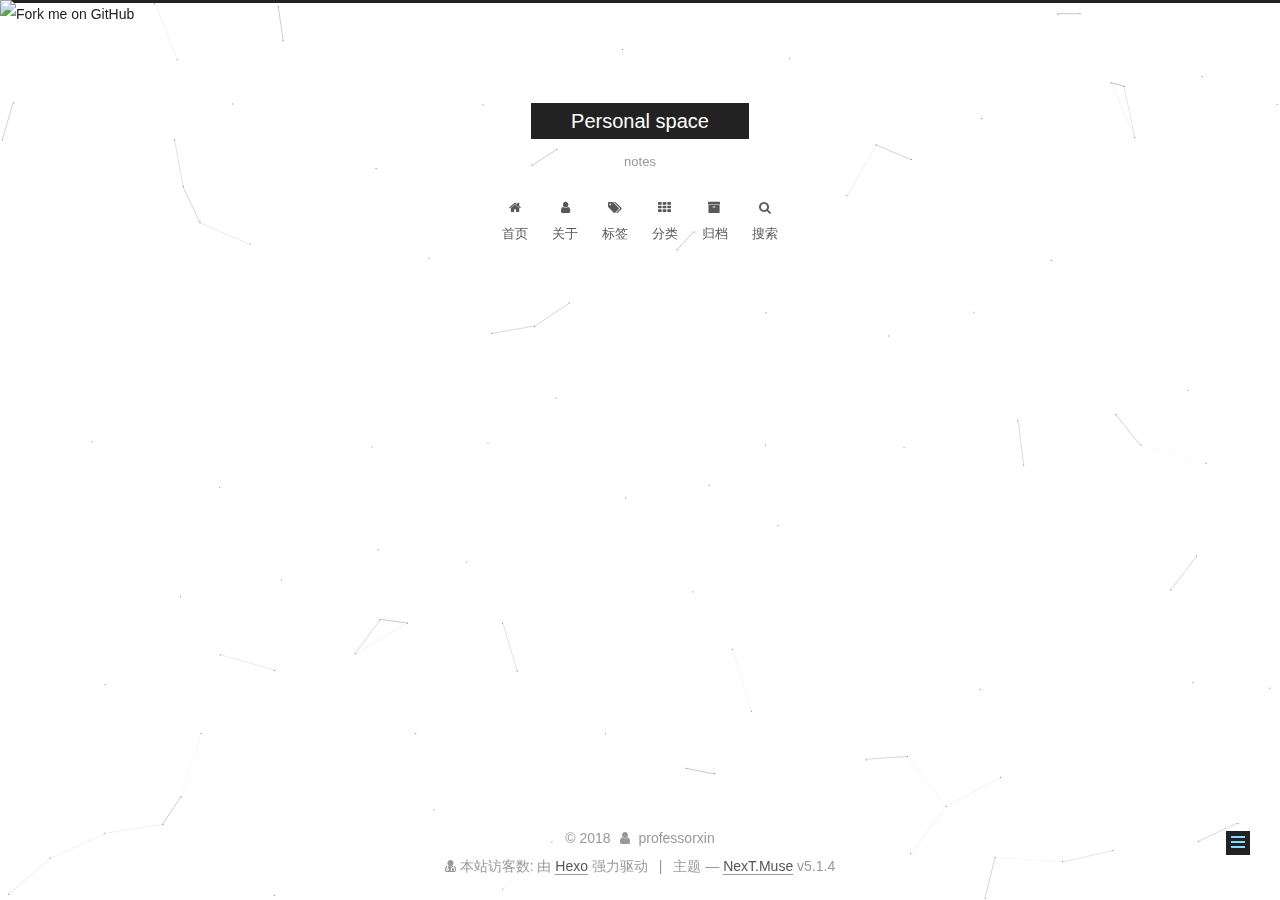
==== about/index.html @ b720e1b9 "Site updated: 2018-08-30 23:31:01" ====
<!DOCTYPE html>



  


<html class="theme-next muse use-motion" lang="zh-Hans">
<head>
  <meta charset="UTF-8"/>
<meta http-equiv="X-UA-Compatible" content="IE=edge" />
<meta name="viewport" content="width=device-width, initial-scale=1, maximum-scale=1"/>
<meta name="theme-color" content="#222">









<meta http-equiv="Cache-Control" content="no-transform" />
<meta http-equiv="Cache-Control" content="no-siteapp" />
















  
  
  <link href="/lib/fancybox/source/jquery.fancybox.css?v=2.1.5" rel="stylesheet" type="text/css" />







<link href="/lib/font-awesome/css/font-awesome.min.css?v=4.6.2" rel="stylesheet" type="text/css" />

<link href="/css/main.css?v=5.1.4" rel="stylesheet" type="text/css" />


  <link rel="apple-touch-icon" sizes="180x180" href="/images/apple-touch-icon-next.png?v=5.1.4">


  <link rel="icon" type="image/png" sizes="32x32" href="/images/favicon-32x32-next.png?v=5.1.4">


  <link rel="icon" type="image/png" sizes="16x16" href="/images/favicon-16x16-next.png?v=5.1.4">


  <link rel="mask-icon" href="/images/logo.svg?v=5.1.4" color="#222">





  <meta name="keywords" content="Hexo, NexT" />










<meta name="description" content="你必须非常努力，才能看起来毫不费劲。">
<meta property="og:type" content="website">
<meta property="og:title" content="about">
<meta property="og:url" content="https://professorxin.github.io/about/index.html">
<meta property="og:site_name" content="Personal space">
<meta property="og:description" content="你必须非常努力，才能看起来毫不费劲。">
<meta property="og:locale" content="zh-Hans">
<meta property="og:updated_time" content="2018-05-23T04:24:40.000Z">
<meta name="twitter:card" content="summary">
<meta name="twitter:title" content="about">
<meta name="twitter:description" content="你必须非常努力，才能看起来毫不费劲。">



<script type="text/javascript" id="hexo.configurations">
  var NexT = window.NexT || {};
  var CONFIG = {
    root: '/',
    scheme: 'Muse',
    version: '5.1.4',
    sidebar: {"position":"left","display":"post","offset":12,"b2t":false,"scrollpercent":false,"onmobile":false},
    fancybox: true,
    tabs: true,
    motion: {"enable":true,"async":false,"transition":{"post_block":"fadeIn","post_header":"slideDownIn","post_body":"slideDownIn","coll_header":"slideLeftIn","sidebar":"slideUpIn"}},
    duoshuo: {
      userId: '0',
      author: '博主'
    },
    algolia: {
      applicationID: 'CIB3JJSCF3',
      apiKey: '867c7cdc4d9c33eba81e7137816413d0',
      indexName: 'professor',
      hits: {"per_page":10},
      labels: {"input_placeholder":"Search for Posts","hits_empty":"We didn't find any results for the search: ${query}","hits_stats":"${hits} results found in ${time} ms"}
    }
  };
</script>



  <link rel="canonical" href="https://professorxin.github.io/about/"/>





  <title>about | Personal space</title>
  








</head>

<body itemscope itemtype="http://schema.org/WebPage" lang="zh-Hans">

  
  
    
  

  <div class="container sidebar-position-left page-post-detail">
    <div class="headband"></div>

	<a href="https://github.com/professorxin"><img style="position: absolute; top: 0; left: 0; border: 0;" src="https://s3.amazonaws.com/github/ribbons/forkme_left_orange_ff7600.png" alt="Fork me on GitHub"></a>

    <header id="header" class="header" itemscope itemtype="http://schema.org/WPHeader">
      <div class="header-inner"><div class="site-brand-wrapper">
  <div class="site-meta ">
    

    <div class="custom-logo-site-title">
      <a href="/"  class="brand" rel="start">
        <span class="logo-line-before"><i></i></span>
        <span class="site-title">Personal space</span>
        <span class="logo-line-after"><i></i></span>
      </a>
    </div>
      
        <p class="site-subtitle">notes</p>
      
  </div>

  <div class="site-nav-toggle">
    <button>
      <span class="btn-bar"></span>
      <span class="btn-bar"></span>
      <span class="btn-bar"></span>
    </button>
  </div>
</div>

<nav class="site-nav">
  

  
    <ul id="menu" class="menu">
      
        
        <li class="menu-item menu-item-home">
          <a href="/" rel="section">
            
              <i class="menu-item-icon fa fa-fw fa-home"></i> <br />
            
            首页
          </a>
        </li>
      
        
        <li class="menu-item menu-item-about">
          <a href="/about/" rel="section">
            
              <i class="menu-item-icon fa fa-fw fa-user"></i> <br />
            
            关于
          </a>
        </li>
      
        
        <li class="menu-item menu-item-tags">
          <a href="/tags/" rel="section">
            
              <i class="menu-item-icon fa fa-fw fa-tags"></i> <br />
            
            标签
          </a>
        </li>
      
        
        <li class="menu-item menu-item-categories">
          <a href="/categories/" rel="section">
            
              <i class="menu-item-icon fa fa-fw fa-th"></i> <br />
            
            分类
          </a>
        </li>
      
        
        <li class="menu-item menu-item-archives">
          <a href="/archives/" rel="section">
            
              <i class="menu-item-icon fa fa-fw fa-archive"></i> <br />
            
            归档
          </a>
        </li>
      

      
        <li class="menu-item menu-item-search">
          
            <a href="javascript:;" class="popup-trigger">
          
            
              <i class="menu-item-icon fa fa-search fa-fw"></i> <br />
            
            搜索
          </a>
        </li>
      
    </ul>
  

  
    <div class="site-search">
      
  
  <div class="algolia-popup popup search-popup">
    <div class="algolia-search">
      <div class="algolia-search-input-icon">
        <i class="fa fa-search"></i>
      </div>
      <div class="algolia-search-input" id="algolia-search-input"></div>
    </div>

    <div class="algolia-results">
      <div id="algolia-stats"></div>
      <div id="algolia-hits"></div>
      <div id="algolia-pagination" class="algolia-pagination"></div>
    </div>

    <span class="popup-btn-close">
      <i class="fa fa-times-circle"></i>
    </span>
  </div>




    </div>
  
</nav>



 </div>
    </header>

    <main id="main" class="main">
      <div class="main-inner">
        <div class="content-wrap">
          <div id="content" class="content">
            

  <div id="posts" class="posts-expand">
    
    
    
    <div class="post-block page">
      <header class="post-header">

	<h1 class="post-title" itemprop="name headline">about</h1>



</header>

      
      
      
      <div class="post-body">
        
        
          
        
      </div>
      
      
      
    </div>
    
    
    
  </div>


          </div>
          


          

  
    <div class="comments" id="comments">
      <div id="lv-container" data-id="city" data-uid="MTAyMC8zNjc4Mi8xMzMxNw=="></div>
    </div>

  



        </div>
        
          
  
  <div class="sidebar-toggle">
    <div class="sidebar-toggle-line-wrap">
      <span class="sidebar-toggle-line sidebar-toggle-line-first"></span>
      <span class="sidebar-toggle-line sidebar-toggle-line-middle"></span>
      <span class="sidebar-toggle-line sidebar-toggle-line-last"></span>
    </div>
  </div>

  <aside id="sidebar" class="sidebar">
    
    <div class="sidebar-inner">

      

      

      <section class="site-overview-wrap sidebar-panel sidebar-panel-active">
        <div class="site-overview">
          <div class="site-author motion-element" itemprop="author" itemscope itemtype="http://schema.org/Person">
            
              <img class="site-author-image" itemprop="image"
                src="http://p9wda84on.bkt.clouddn.com/img-2d60c8bf746390d0c3ceed707b3c7d33.jpg"
                alt="professorxin" />
            
              <p class="site-author-name" itemprop="name">professorxin</p>
              <p class="site-description motion-element" itemprop="description">你必须非常努力，才能看起来毫不费劲。</p>
          </div>

          <nav class="site-state motion-element">

            
              <div class="site-state-item site-state-posts">
              
                <a href="/archives/">
              
                  <span class="site-state-item-count">1</span>
                  <span class="site-state-item-name">日志</span>
                </a>
              </div>
            

            
              
              
              <div class="site-state-item site-state-categories">
                <a href="/categories/index.html">
                  <span class="site-state-item-count">1</span>
                  <span class="site-state-item-name">分类</span>
                </a>
              </div>
            

            

          </nav>

          

          
            <div class="links-of-author motion-element">
                
                  <span class="links-of-author-item">
                    <a href="https://github.com/professorxin" target="_blank" title="GitHub">
                      
                        <i class="fa fa-fw fa-github"></i>GitHub</a>
                  </span>
                
                  <span class="links-of-author-item">
                    <a href="http://www.cnblogs.com/lzxin/" target="_blank" title="博客园">
                      
                        <i class="fa fa-fw fa-globe"></i>博客园</a>
                  </span>
                
            </div>
          

          
          

          
          

          

        </div>
      </section>

      

      

    </div>
  </aside>


        
      </div>
    </main>

    <footer id="footer" class="footer">
      <div class="footer-inner">
        <script async src="https://dn-lbstatics.qbox.me/busuanzi/2.3/busuanzi.pure.mini.js"></script>
<div class="copyright">&copy; <span itemprop="copyrightYear">2018</span>
  <span class="with-love">
    <i class="fa fa-user"></i>
  </span>
  <span class="author" itemprop="copyrightHolder">professorxin</span>

  
</div>



  <div class="powered-by">
<i class="fa fa-user-md"></i><span id="busuanzi_container_site_uv">
  本站访客数:<span id="busuanzi_value_site_uv"></span>
</span>
</div>

  <div class="powered-by">由 <a class="theme-link" target="_blank" href="https://hexo.io">Hexo</a> 强力驱动</div>



  <span class="post-meta-divider">|</span>



  <div class="theme-info">主题 &mdash; <a class="theme-link" target="_blank" href="https://github.com/iissnan/hexo-theme-next">NexT.Muse</a> v5.1.4</div>




        







        
      </div>
    </footer>

    
      <div class="back-to-top">
        <i class="fa fa-arrow-up"></i>
        
      </div>
    

    

  </div>

  

<script type="text/javascript">
  if (Object.prototype.toString.call(window.Promise) !== '[object Function]') {
    window.Promise = null;
  }
</script>









  


  











  
  
    <script type="text/javascript" src="/lib/jquery/index.js?v=2.1.3"></script>
  

  
  
    <script type="text/javascript" src="/lib/fastclick/lib/fastclick.min.js?v=1.0.6"></script>
  

  
  
    <script type="text/javascript" src="/lib/jquery_lazyload/jquery.lazyload.js?v=1.9.7"></script>
  

  
  
    <script type="text/javascript" src="/lib/velocity/velocity.min.js?v=1.2.1"></script>
  

  
  
    <script type="text/javascript" src="/lib/velocity/velocity.ui.min.js?v=1.2.1"></script>
  

  
  
    <script type="text/javascript" src="/lib/fancybox/source/jquery.fancybox.pack.js?v=2.1.5"></script>
  

  
  
    <script type="text/javascript" src="/lib/canvas-nest/canvas-nest.min.js"></script>
  


  


  <script type="text/javascript" src="/js/src/utils.js?v=5.1.4"></script>

  <script type="text/javascript" src="/js/src/motion.js?v=5.1.4"></script>



  
  

  
  <script type="text/javascript" src="/js/src/scrollspy.js?v=5.1.4"></script>
<script type="text/javascript" src="/js/src/post-details.js?v=5.1.4"></script>



  


  <script type="text/javascript" src="/js/src/bootstrap.js?v=5.1.4"></script>



  


  




	





  





  
    <script type="text/javascript">
      (function(d, s) {
        var j, e = d.getElementsByTagName(s)[0];
        if (typeof LivereTower === 'function') { return; }
        j = d.createElement(s);
        j.src = 'https://cdn-city.livere.com/js/embed.dist.js';
        j.async = true;
        e.parentNode.insertBefore(j, e);
      })(document, 'script');
    </script>
  












  




  
  
  
  <link rel="stylesheet" href="/lib/algolia-instant-search/instantsearch.min.css">

  
  
  <script src="/lib/algolia-instant-search/instantsearch.min.js"></script>
  

  <script src="/js/src/algolia-search.js?v=5.1.4"></script>



  

  

  

  
  

  

  

  

</body>
</html>
---- css/main.css ----
/* normalize.css v3.0.2 | MIT License | git.io/normalize */
html {
  font-family: sans-serif; /* 1 */
  -ms-text-size-adjust: 100%; /* 2 */
  -webkit-text-size-adjust: 100%; /* 2 */
}
body {
  margin: 0;
}
article,
aside,
details,
figcaption,
figure,
footer,
header,
hgroup,
main,
menu,
nav,
section,
summary {
  display: block;
}
audio,
canvas,
progress,
video {
  display: inline-block; /* 1 */
  vertical-align: baseline; /* 2 */
}
audio:not([controls]) {
  display: none;
  height: 0;
}
[hidden],
template {
  display: none;
}
a {
  background-color: transparent;
}
a:active,
a:hover {
  outline: 0;
}
abbr[title] {
  border-bottom: 1px dotted;
}
b,
strong {
  font-weight: bold;
}
dfn {
  font-style: italic;
}
h1 {
  font-size: 2em;
  margin: 0.67em 0;
}
mark {
  background: #ff0;
  color: #000;
}
small {
  font-size: 80%;
}
sub,
sup {
  font-size: 75%;
  line-height: 0;
  position: relative;
  vertical-align: baseline;
}
sup {
  top: -0.5em;
}
sub {
  bottom: -0.25em;
}
img {
  border: 0;
}
svg:not(:root) {
  overflow: hidden;
}
figure {
  margin: 1em 40px;
}
hr {
  -moz-box-sizing: content-box;
  box-sizing: content-box;
  height: 0;
}
pre {
  overflow: auto;
}
code,
kbd,
pre,
samp {
  font-family: monospace, monospace;
  font-size: 1em;
}
button,
input,
optgroup,
select,
textarea {
  color: inherit; /* 1 */
  font: inherit; /* 2 */
  margin: 0; /* 3 */
}
button {
  overflow: visible;
}
button,
select {
  text-transform: none;
}
button,
html input[type="button"],
input[type="reset"],
input[type="submit"] {
  -webkit-appearance: button; /* 2 */
  cursor: pointer; /* 3 */
}
button[disabled],
html input[disabled] {
  cursor: default;
}
button::-moz-focus-inner,
input::-moz-focus-inner {
  border: 0;
  padding: 0;
}
input {
  line-height: normal;
}
input[type="checkbox"],
input[type="radio"] {
  box-sizing: border-box; /* 1 */
  padding: 0; /* 2 */
}
input[type="number"]::-webkit-inner-spin-button,
input[type="number"]::-webkit-outer-spin-button {
  height: auto;
}
input[type="search"] {
  -webkit-appearance: textfield; /* 1 */
  -moz-box-sizing: content-box;
  -webkit-box-sizing: content-box; /* 2 */
  box-sizing: content-box;
}
input[type="search"]::-webkit-search-cancel-button,
input[type="search"]::-webkit-search-decoration {
  -webkit-appearance: none;
}
fieldset {
  border: 1px solid #c0c0c0;
  margin: 0 2px;
  padding: 0.35em 0.625em 0.75em;
}
legend {
  border: 0; /* 1 */
  padding: 0; /* 2 */
}
textarea {
  overflow: auto;
}
optgroup {
  font-weight: bold;
}
table {
  border-collapse: collapse;
  border-spacing: 0;
}
td,
th {
  padding: 0;
}
::selection {
  background: #262a30;
  color: #fff;
}
body {
  position: relative;
  font-family: 'Lato', "PingFang SC", "Microsoft YaHei", sans-serif;
  font-size: 14px;
  line-height: 2;
  color: #555;
  background: #fff;
}
@media (max-width: 767px) {
  body {
    padding-right: 0 !important;
  }
}
@media (min-width: 768px) and (max-width: 991px) {
  body {
    padding-right: 0 !important;
  }
}
@media (min-width: 1600px) {
  body {
    font-size: 16px;
  }
}
h1,
h2,
h3,
h4,
h5,
h6 {
  margin: 0;
  padding: 0;
  font-weight: bold;
  line-height: 1.5;
  font-family: 'Lato', "PingFang SC", "Microsoft YaHei", sans-serif;
}
h2,
h3,
h4,
h5,
h6 {
  margin: 20px 0 15px;
}
h1 {
  font-size: 22px;
}
@media (max-width: 767px) {
  h1 {
    font-size: 18px;
  }
}
h2 {
  font-size: 20px;
}
@media (max-width: 767px) {
  h2 {
    font-size: 16px;
  }
}
h3 {
  font-size: 18px;
}
@media (max-width: 767px) {
  h3 {
    font-size: 14px;
  }
}
h4 {
  font-size: 16px;
}
@media (max-width: 767px) {
  h4 {
    font-size: 12px;
  }
}
h5 {
  font-size: 14px;
}
@media (max-width: 767px) {
  h5 {
    font-size: 10px;
  }
}
h6 {
  font-size: 12px;
}
@media (max-width: 767px) {
  h6 {
    font-size: 8px;
  }
}
p {
  margin: 0 0 20px 0;
}
a {
  color: #555;
  text-decoration: none;
  outline: none;
  border-bottom: 1px solid #999;
  word-wrap: break-word;
}
a:hover {
  color: #222;
  border-bottom-color: #222;
}
blockquote {
  margin: 0;
  padding: 0;
}
img {
  display: block;
  margin: auto;
  max-width: 100%;
  height: auto;
}
hr {
  margin: 40px 0;
  height: 3px;
  border: none;
  background-color: #ddd;
  background-image: repeating-linear-gradient(-45deg, #fff, #fff 4px, transparent 4px, transparent 8px);
}
blockquote {
  padding: 0 15px;
  color: #666;
  border-left: 4px solid #ddd;
}
blockquote cite::before {
  content: "-";
  padding: 0 5px;
}
dt {
  font-weight: 700;
}
dd {
  margin: 0;
  padding: 0;
}
kbd {
  border: 1px solid #ccc;
  border-radius: 0.2em;
  box-shadow: 0.1em 0.1em 0.2em rgba(0,0,0,0.1);
  background-color: #f9f9f9;
  font-family: inherit;
  background-image: -webkit-linear-gradient(top, #eee, #fff, #eee);
  padding: 0.1em 0.3em;
  white-space: nowrap;
}
.text-left {
  text-align: left;
}
.text-center {
  text-align: center;
}
.text-right {
  text-align: right;
}
.text-justify {
  text-align: justify;
}
.text-nowrap {
  white-space: nowrap;
}
.text-lowercase {
  text-transform: lowercase;
}
.text-uppercase {
  text-transform: uppercase;
}
.text-capitalize {
  text-transform: capitalize;
}
.center-block {
  display: block;
  margin-left: auto;
  margin-right: auto;
}
.clearfix:before,
.clearfix:after {
  content: " ";
  display: table;
}
.clearfix:after {
  clear: both;
}
.pullquote {
  width: 45%;
}
.pullquote.left {
  float: left;
  margin-left: 5px;
  margin-right: 10px;
}
.pullquote.right {
  float: right;
  margin-left: 10px;
  margin-right: 5px;
}
.affix.affix.affix {
  position: fixed;
}
.translation {
  margin-top: -20px;
  font-size: 14px;
  color: #999;
}
.scrollbar-measure {
  width: 100px;
  height: 100px;
  overflow: scroll;
  position: absolute;
  top: -9999px;
}
.use-motion .motion-element {
  opacity: 0;
}
table {
  margin: 20px 0;
  width: 100%;
  border-collapse: collapse;
  border-spacing: 0;
  border: 1px solid #ddd;
  font-size: 14px;
  table-layout: fixed;
  word-wrap: break-all;
}
table>tbody>tr:nth-of-type(odd) {
  background-color: #f9f9f9;
}
table>tbody>tr:hover {
  background-color: #f5f5f5;
}
caption,
th,
td {
  padding: 8px;
  text-align: left;
  vertical-align: middle;
  font-weight: normal;
}
th,
td {
  border-bottom: 3px solid #ddd;
  border-right: 1px solid #eee;
}
th {
  padding-bottom: 10px;
  font-weight: 700;
}
td {
  border-bottom-width: 1px;
}
html,
body {
  height: 100%;
}
.container {
  position: relative;
  min-height: 100%;
}
.header-inner {
  margin: 0 auto;
  padding: 100px 0 70px;
  width: 700px;
}
@media (min-width: 1600px) {
  .container .header-inner {
    width: 900px;
  }
}
.main {
  padding-bottom: 150px;
}
.main-inner {
  margin: 0 auto;
  width: 700px;
}
@media (min-width: 1600px) {
  .container .main-inner {
    width: 900px;
  }
}
.footer {
  position: absolute;
  left: 0;
  bottom: 0;
  width: 100%;
  min-height: 50px;
}
.footer-inner {
  box-sizing: border-box;
  margin: 20px auto;
  width: 700px;
}
@media (min-width: 1600px) {
  .container .footer-inner {
    width: 900px;
  }
}
pre,
.highlight {
  overflow: auto;
  margin: 20px 0;
  padding: 0;
  font-size: 13px;
  color: #eaeaea;
  background: #000;
  line-height: 1.6;
}
pre,
code {
  font-family: consolas, Menlo, "PingFang SC", "Microsoft YaHei", monospace;
}
code {
  padding: 2px 4px;
  word-wrap: break-word;
  color: #555;
  background: #eee;
  border-radius: 3px;
  font-size: 13px;
}
pre {
  padding: 10px;
}
pre code {
  padding: 0;
  color: #eaeaea;
  background: none;
  text-shadow: none;
}
.highlight {
  border-radius: 1px;
}
.highlight pre {
  border: none;
  margin: 0;
  padding: 10px 0;
}
.highlight table {
  margin: 0;
  width: auto;
  border: none;
}
.highlight td {
  border: none;
  padding: 0;
}
.highlight figcaption {
  font-size: 1em;
  color: #eaeaea;
  line-height: 1em;
  margin-bottom: 1em;
}
.highlight figcaption:before,
.highlight figcaption:after {
  content: " ";
  display: table;
}
.highlight figcaption:after {
  clear: both;
}
.highlight figcaption a {
  float: right;
  color: #eaeaea;
}
.highlight figcaption a:hover {
  border-bottom-color: #eaeaea;
}
.highlight .gutter pre {
  padding-left: 10px;
  padding-right: 10px;
  color: #666;
  text-align: right;
  background-color: #292929;
}
.highlight .code pre {
  width: 100%;
  padding-left: 10px;
  padding-right: 10px;
  background-color: #000;
}
.highlight .line {
  height: 20px;
}
.gutter {
  -webkit-user-select: none;
  -moz-user-select: none;
  -ms-user-select: none;
  user-select: none;
}
.gist table {
  width: auto;
}
.gist table td {
  border: none;
}
pre .deletion {
  background: #008000;
}
pre .addition {
  background: #800000;
}
pre .meta {
  color: #c397d8;
}
pre .comment {
  color: #969896;
}
pre .variable,
pre .attribute,
pre .tag,
pre .regexp,
pre .ruby .constant,
pre .xml .tag .title,
pre .xml .pi,
pre .xml .doctype,
pre .html .doctype,
pre .css .id,
pre .css .class,
pre .css .pseudo {
  color: #d54e53;
}
pre .number,
pre .preprocessor,
pre .built_in,
pre .literal,
pre .params,
pre .constant,
pre .command {
  color: #e78c45;
}
pre .ruby .class .title,
pre .css .rules .attribute,
pre .string,
pre .value,
pre .inheritance,
pre .header,
pre .ruby .symbol,
pre .xml .cdata,
pre .special,
pre .number,
pre .formula {
  color: #b9ca4a;
}
pre .title,
pre .css .hexcolor {
  color: #70c0b1;
}
pre .function,
pre .python .decorator,
pre .python .title,
pre .ruby .function .title,
pre .ruby .title .keyword,
pre .perl .sub,
pre .javascript .title,
pre .coffeescript .title {
  color: #7aa6da;
}
pre .keyword,
pre .javascript .function {
  color: #c397d8;
}
.full-image.full-image.full-image.full-image {
  border: none;
  max-width: 100%;
  width: auto;
  margin: 20px auto 25px;
}
@media (min-width: 992px) {
  .full-image.full-image.full-image.full-image {
    max-width: none;
    width: 110%;
    margin: 25px -5%;
  }
}
.blockquote-center,
.page-home .post-type-quote blockquote,
.page-post-detail .post-type-quote blockquote {
  position: relative;
  margin: 40px 0;
  padding: 0;
  border-left: none;
  text-align: center;
}
.blockquote-center::before,
.page-home .post-type-quote blockquote::before,
.page-post-detail .post-type-quote blockquote::before,
.blockquote-center::after,
.page-home .post-type-quote blockquote::after,
.page-post-detail .post-type-quote blockquote::after {
  position: absolute;
  content: ' ';
  display: block;
  width: 100%;
  height: 24px;
  opacity: 0.2;
  background-repeat: no-repeat;
  background-position: 0 -6px;
  background-size: 22px 22px;
}
.blockquote-center::before,
.page-home .post-type-quote blockquote::before,
.page-post-detail .post-type-quote blockquote::before {
  top: -20px;
  background-image: url("../images/quote-l.svg");
  border-top: 1px solid #ccc;
}
.blockquote-center::after,
.page-home .post-type-quote blockquote::after,
.page-post-detail .post-type-quote blockquote::after {
  bottom: -20px;
  background-image: url("../images/quote-r.svg");
  border-bottom: 1px solid #ccc;
  background-position: 100% 8px;
}
.blockquote-center p,
.page-home .post-type-quote blockquote p,
.page-post-detail .post-type-quote blockquote p,
.blockquote-center div,
.page-home .post-type-quote blockquote div,
.page-post-detail .post-type-quote blockquote div {
  text-align: center;
}
.post .post-body .group-picture img {
  box-sizing: border-box;
  padding: 0 3px;
  border: none;
}
.post .group-picture-row {
  overflow: hidden;
  margin-top: 6px;
}
.post .group-picture-row:first-child {
  margin-top: 0;
}
.post .group-picture-column {
  float: left;
}
.page-post-detail .post-body .group-picture-column {
  float: none;
  margin-top: 10px;
  width: auto !important;
}
.page-post-detail .post-body .group-picture-column img {
  margin: 0 auto;
}
.page-archive .group-picture-container {
  overflow: hidden;
}
.page-archive .group-picture-row {
  float: left;
}
.page-archive .group-picture-row:first-child {
  margin-top: 6px;
}
.page-archive .group-picture-column {
  max-width: 150px;
  max-height: 150px;
}
.post-body .note {
  position: relative;
  padding: 15px;
  margin-bottom: 20px;
  border: 1px solid #eee;
  border-left-width: 5px;
  border-radius: 3px;
}
.post-body .note h2,
.post-body .note h3,
.post-body .note h4,
.post-body .note h5,
.post-body .note h6 {
  margin-top: 0;
  margin-bottom: 0;
  border-bottom: initial;
  padding-top: 0 !important;
}
.post-body .note p:first-child,
.post-body .note ul:first-child,
.post-body .note ol:first-child,
.post-body .note table:first-child,
.post-body .note pre:first-child,
.post-body .note blockquote:first-child {
  margin-top: 0;
}
.post-body .note p:last-child,
.post-body .note ul:last-child,
.post-body .note ol:last-child,
.post-body .note table:last-child,
.post-body .note pre:last-child,
.post-body .note blockquote:last-child {
  margin-bottom: 0;
}
.post-body .note.default {
  border-left-color: #777;
}
.post-body .note.default h2,
.post-body .note.default h3,
.post-body .note.default h4,
.post-body .note.default h5,
.post-body .note.default h6 {
  color: #777;
}
.post-body .note.primary {
  border-left-color: #6f42c1;
}
.post-body .note.primary h2,
.post-body .note.primary h3,
.post-body .note.primary h4,
.post-body .note.primary h5,
.post-body .note.primary h6 {
  color: #6f42c1;
}
.post-body .note.info {
  border-left-color: #428bca;
}
.post-body .note.info h2,
.post-body .note.info h3,
.post-body .note.info h4,
.post-body .note.info h5,
.post-body .note.info h6 {
  color: #428bca;
}
.post-body .note.success {
  border-left-color: #5cb85c;
}
.post-body .note.success h2,
.post-body .note.success h3,
.post-body .note.success h4,
.post-body .note.success h5,
.post-body .note.success h6 {
  color: #5cb85c;
}
.post-body .note.warning {
  border-left-color: #f0ad4e;
}
.post-body .note.warning h2,
.post-body .note.warning h3,
.post-body .note.warning h4,
.post-body .note.warning h5,
.post-body .note.warning h6 {
  color: #f0ad4e;
}
.post-body .note.danger {
  border-left-color: #d9534f;
}
.post-body .note.danger h2,
.post-body .note.danger h3,
.post-body .note.danger h4,
.post-body .note.danger h5,
.post-body .note.danger h6 {
  color: #d9534f;
}
.post-body .label {
  display: inline;
  padding: 0 2px;
  white-space: nowrap;
}
.post-body .label.default {
  background-color: #f0f0f0;
}
.post-body .label.primary {
  background-color: #efe6f7;
}
.post-body .label.info {
  background-color: #e5f2f8;
}
.post-body .label.success {
  background-color: #e7f4e9;
}
.post-body .label.warning {
  background-color: #fcf6e1;
}
.post-body .label.danger {
  background-color: #fae8eb;
}
.post-body .tabs {
  position: relative;
  display: block;
  margin-bottom: 20px;
  padding-top: 10px;
}
.post-body .tabs ul.nav-tabs {
  margin: 0;
  padding: 0;
  display: flex;
  margin-bottom: -1px;
}
@media (max-width: 413px) {
  .post-body .tabs ul.nav-tabs {
    display: block;
    margin-bottom: 5px;
  }
}
.post-body .tabs ul.nav-tabs li.tab {
  list-style-type: none !important;
  margin: 0 0.25em 0 0;
  border-top: 3px solid transparent;
  border-left: 1px solid transparent;
  border-right: 1px solid transparent;
}
@media (max-width: 413px) {
  .post-body .tabs ul.nav-tabs li.tab {
    margin: initial;
    border-top: 1px solid transparent;
    border-left: 3px solid transparent;
    border-right: 1px solid transparent;
    border-bottom: 1px solid transparent;
  }
}
.post-body .tabs ul.nav-tabs li.tab a {
  outline: 0;
  border-bottom: initial;
  display: block;
  line-height: 1.8em;
  padding: 0.25em 0.75em;
  transition-duration: 0.2s;
  transition-timing-function: ease-out;
  transition-delay: 0s;
}
.post-body .tabs ul.nav-tabs li.tab a i {
  width: 1.285714285714286em;
}
.post-body .tabs ul.nav-tabs li.tab.active {
  border-top: 3px solid #fc6423;
  border-left: 1px solid #ddd;
  border-right: 1px solid #ddd;
  background-color: #fff;
}
@media (max-width: 413px) {
  .post-body .tabs ul.nav-tabs li.tab.active {
    border-top: 1px solid #ddd;
    border-left: 3px solid #fc6423;
    border-right: 1px solid #ddd;
    border-bottom: 1px solid #ddd;
  }
}
.post-body .tabs ul.nav-tabs li.tab.active a {
  cursor: default;
  color: #555;
}
.post-body .tabs .tab-content {
  background-color: #fff;
}
.post-body .tabs .tab-content .tab-pane {
  border: 1px solid #ddd;
  padding: 20px 20px 0 20px;
}
.post-body .tabs .tab-content .tab-pane:not(.active) {
  display: none !important;
}
.post-body .tabs .tab-content .tab-pane.active {
  display: block !important;
}
.btn {
  display: inline-block;
  padding: 0 20px;
  font-size: 14px;
  color: #fff;
  background: #222;
  border: 2px solid #222;
  text-decoration: none;
  border-radius: 0;
  transition-property: background-color;
  transition-duration: 0.2s;
  transition-timing-function: ease-in-out;
  transition-delay: 0s;
  line-height: 2;
}
.btn:hover {
  border-color: #222;
  color: #222;
  background: #fff;
}
.btn +.btn {
  margin: 0 0 8px 8px;
}
.btn .fa-fw {
  width: 1.285714285714286em;
  text-align: left;
}
.btn-bar {
  display: block;
  width: 22px;
  height: 2px;
  background: #555;
  border-radius: 1px;
}
.btn-bar+.btn-bar {
  margin-top: 4px;
}
.pagination {
  margin: 120px 0 40px;
  text-align: center;
  border-top: 1px solid #eee;
}
.page-number-basic,
.pagination .prev,
.pagination .next,
.pagination .page-number,
.pagination .space {
  display: inline-block;
  position: relative;
  top: -1px;
  margin: 0 10px;
  padding: 0 11px;
}
@media (max-width: 767px) {
  .page-number-basic,
  .pagination .prev,
  .pagination .next,
  .pagination .page-number,
  .pagination .space {
    margin: 0 5px;
  }
}
.pagination .prev,
.pagination .next,
.pagination .page-number {
  border-bottom: 0;
  border-top: 1px solid #eee;
  transition-property: border-color;
  transition-duration: 0.2s;
  transition-timing-function: ease-in-out;
  transition-delay: 0s;
}
.pagination .prev:hover,
.pagination .next:hover,
.pagination .page-number:hover {
  border-top-color: #222;
}
.pagination .space {
  padding: 0;
  margin: 0;
}
.pagination .prev {
  margin-left: 0;
}
.pagination .next {
  margin-right: 0;
}
.pagination .page-number.current,
.algolia-pagination .current .page-number {
  color: #fff;
  background: #ccc;
  border-top-color: #ccc;
}
@media (max-width: 767px) {
  .pagination {
    border-top: none;
  }
  .pagination .prev,
  .pagination .next,
  .pagination .page-number {
    margin-bottom: 10px;
    border-top: 0;
    border-bottom: 1px solid #eee;
    padding: 0 10px;
  }
  .pagination .prev:hover,
  .pagination .next:hover,
  .pagination .page-number:hover {
    border-bottom-color: #222;
  }
}
.comments {
  margin: 60px 20px 0;
}
.tag-cloud {
  text-align: center;
}
.tag-cloud a {
  display: inline-block;
  margin: 10px;
}
.back-to-top {
  box-sizing: border-box;
  position: fixed;
  bottom: -100px;
  right: 30px;
  z-index: 1050;
  padding: 0 6px;
  width: 24px;
  background: #222;
  font-size: 12px;
  opacity: 1;
  color: #fff;
  cursor: pointer;
  text-align: center;
  -webkit-transform: translateZ(0);
  transition-property: bottom;
  transition-duration: 0.2s;
  transition-timing-function: ease-in-out;
  transition-delay: 0s;
}
@media (min-width: 768px) and (max-width: 991px) {
  .back-to-top {
    display: none !important;
  }
}
@media (max-width: 767px) {
  .back-to-top {
    display: none !important;
  }
}
.back-to-top.back-to-top-on {
  bottom: 19px;
}
.header {
  background: transparent;
}
.header-inner {
  position: relative;
}
.headband {
  height: 3px;
  background: #222;
}
.site-meta {
  margin: 0;
  text-align: center;
}
@media (max-width: 767px) {
  .site-meta {
    text-align: center;
  }
}
.brand {
  position: relative;
  display: inline-block;
  padding: 0 40px;
  color: #fff;
  background: #222;
  border-bottom: none;
}
.brand:hover {
  color: #fff;
}
.logo {
  display: inline-block;
  margin-right: 5px;
  line-height: 36px;
  vertical-align: top;
}
.site-title {
  display: inline-block;
  vertical-align: top;
  line-height: 36px;
  font-size: 20px;
  font-weight: normal;
  font-family: 'Lato', "PingFang SC", "Microsoft YaHei", sans-serif;
}
.site-subtitle {
  margin-top: 10px;
  font-size: 13px;
  color: #999;
}
.use-motion .brand {
  opacity: 0;
}
.use-motion .logo,
.use-motion .site-title,
.use-motion .site-subtitle {
  opacity: 0;
  position: relative;
  top: -10px;
}
.site-nav-toggle {
  display: none;
  position: absolute;
  top: 10px;
  left: 10px;
}
@media (max-width: 767px) {
  .site-nav-toggle {
    display: block;
  }
}
.site-nav-toggle button {
  margin-top: 2px;
  padding: 9px 10px;
  background: transparent;
  border: none;
}
@media (max-width: 767px) {
  .site-nav {
    display: none;
    margin: 0 -10px;
    padding: 0 10px;
    clear: both;
    border-top: 1px solid #ddd;
  }
}
@media (min-width: 768px) and (max-width: 991px) {
  .site-nav {
    display: block !important;
  }
}
@media (min-width: 992px) {
  .site-nav {
    display: block !important;
  }
}
.menu {
  margin-top: 20px;
  padding-left: 0;
  text-align: center;
}
.menu .menu-item {
  display: inline-block;
  margin: 0 10px;
  list-style: none;
}
@media screen and (max-width: 767px) {
  .menu .menu-item {
    margin-top: 10px;
  }
}
.menu .menu-item a {
  display: block;
  font-size: 13px;
  line-height: inherit;
  border-bottom: 1px solid transparent;
  transition-property: border-color;
  transition-duration: 0.2s;
  transition-timing-function: ease-in-out;
  transition-delay: 0s;
}
.menu .menu-item a:hover {
  border-bottom-color: #222;
}
.menu .menu-item .fa {
  margin-right: 5px;
}
.use-motion .menu-item {
  opacity: 0;
}
.post-body {
  font-family: 'Lato', "PingFang SC", "Microsoft YaHei", sans-serif;
}
@media (max-width: 767px) {
  .post-body {
    word-break: break-word;
  }
}
.post-body .fancybox img {
  display: block !important;
  margin: 0 auto;
  cursor: pointer;
  cursor: zoom-in;
  cursor: -webkit-zoom-in;
}
.post-body .image-caption,
.post-body .figure .caption {
  margin: -20px auto 15px;
  text-align: center;
  font-size: 14px;
  color: #999;
  font-weight: bold;
  line-height: 1;
}
.post-sticky-flag {
  display: inline-block;
  font-size: 16px;
  -ms-transform: rotate(30deg);
  -webkit-transform: rotate(30deg);
  -moz-transform: rotate(30deg);
  -ms-transform: rotate(30deg);
  -o-transform: rotate(30deg);
  transform: rotate(30deg);
}
.use-motion .post-block,
.use-motion .pagination,
.use-motion .comments {
  opacity: 0;
}
.use-motion .post-header {
  opacity: 0;
}
.use-motion .post-body {
  opacity: 0;
}
.use-motion .collection-title {
  opacity: 0;
}
.posts-expand {
  padding-top: 40px;
}
@media (max-width: 767px) {
  .posts-expand {
    margin: 0 20px;
  }
  .post-body pre .gutter pre {
    padding-right: 10px;
  }
  .post-body .highlight {
    margin-left: 0px;
    margin-right: 0px;
    padding: 0;
  }
  .post-body .highlight .gutter pre {
    padding-right: 10px;
  }
}
@media (min-width: 992px) {
  .posts-expand .post-body {
    text-align: justify;
  }
}
.posts-expand .post-body h2,
.posts-expand .post-body h3,
.posts-expand .post-body h4,
.posts-expand .post-body h5,
.posts-expand .post-body h6 {
  padding-top: 10px;
}
.posts-expand .post-body h2 .header-anchor,
.posts-expand .post-body h3 .header-anchor,
.posts-expand .post-body h4 .header-anchor,
.posts-expand .post-body h5 .header-anchor,
.posts-expand .post-body h6 .header-anchor {
  float: right;
  margin-left: 10px;
  color: #ccc;
  border-bottom-style: none;
  visibility: hidden;
}
.posts-expand .post-body h2 .header-anchor:hover,
.posts-expand .post-body h3 .header-anchor:hover,
.posts-expand .post-body h4 .header-anchor:hover,
.posts-expand .post-body h5 .header-anchor:hover,
.posts-expand .post-body h6 .header-anchor:hover {
  color: inherit;
}
.posts-expand .post-body h2:hover .header-anchor,
.posts-expand .post-body h3:hover .header-anchor,
.posts-expand .post-body h4:hover .header-anchor,
.posts-expand .post-body h5:hover .header-anchor,
.posts-expand .post-body h6:hover .header-anchor {
  visibility: visible;
}
.posts-expand .post-body ul li {
  list-style: circle;
}
.posts-expand .post-body img {
  box-sizing: border-box;
  margin: auto;
  padding: 3px;
  border: 1px solid #ddd;
}
.posts-expand .post-body .fancybox img {
  margin: 0 auto 25px;
}
@media (max-width: 767px) {
  .posts-collapse {
    margin: 0 20px;
  }
  .posts-collapse .post-title,
  .posts-collapse .post-meta {
    display: block;
    width: auto;
    text-align: left;
  }
}
.posts-collapse {
  position: relative;
  z-index: 1010;
  margin-left: 55px;
}
.posts-collapse::after {
  content: " ";
  position: absolute;
  top: 20px;
  left: 0;
  margin-left: -2px;
  width: 4px;
  height: 100%;
  background: #f5f5f5;
  z-index: -1;
}
@media (max-width: 767px) {
  .posts-collapse {
    margin: 0 20px;
  }
}
.posts-collapse .collection-title {
  position: relative;
  margin: 60px 0;
}
.posts-collapse .collection-title h1,
.posts-collapse .collection-title h2 {
  margin-left: 20px;
}
.posts-collapse .collection-title small {
  color: #bbb;
  margin-left: 5px;
}
.posts-collapse .collection-title::before {
  content: " ";
  position: absolute;
  left: 0;
  top: 50%;
  margin-left: -4px;
  margin-top: -4px;
  width: 8px;
  height: 8px;
  background: #bbb;
  border-radius: 50%;
}
.posts-collapse .post {
  margin: 30px 0;
}
.posts-collapse .post-header {
  position: relative;
  transition-duration: 0.2s;
  transition-timing-function: ease-in-out;
  transition-delay: 0s;
  transition-property: border;
  border-bottom: 1px dashed #ccc;
}
.posts-collapse .post-header::before {
  content: " ";
  position: absolute;
  left: 0;
  top: 12px;
  width: 6px;
  height: 6px;
  margin-left: -4px;
  background: #bbb;
  border-radius: 50%;
  border: 1px solid #fff;
  transition-duration: 0.2s;
  transition-timing-function: ease-in-out;
  transition-delay: 0s;
  transition-property: background;
}
.posts-collapse .post-header:hover {
  border-bottom-color: #666;
}
.posts-collapse .post-header:hover::before {
  background: #222;
}
.posts-collapse .post-meta {
  position: absolute;
  font-size: 12px;
  left: 20px;
  top: 5px;
}
.posts-collapse .post-comments-count {
  display: none;
}
.posts-collapse .post-title {
  margin-left: 60px;
  font-size: 16px;
  font-weight: normal;
  line-height: inherit;
}
.posts-collapse .post-title::after {
  margin-left: 3px;
  opacity: 0.6;
}
.posts-collapse .post-title a {
  color: #666;
  border-bottom: none;
}
.page-home .post-type-quote .post-header,
.page-post-detail .post-type-quote .post-header,
.page-home .post-type-quote .post-tags,
.page-post-detail .post-type-quote .post-tags {
  display: none;
}
.posts-expand .post-title {
  text-align: center;
  word-break: break-word;
  font-weight: 400;
}
.posts-expand .post-title-link {
  display: inline-block;
  position: relative;
  color: #555;
  border-bottom: none;
  line-height: 1.2;
  vertical-align: top;
}
.posts-expand .post-title-link::before {
  content: "";
  position: absolute;
  width: 100%;
  height: 2px;
  bottom: 0;
  left: 0;
  background-color: #000;
  visibility: hidden;
  -webkit-transform: scaleX(0);
  -moz-transform: scaleX(0);
  -ms-transform: scaleX(0);
  -o-transform: scaleX(0);
  transform: scaleX(0);
  transition-duration: 0.2s;
  transition-timing-function: ease-in-out;
  transition-delay: 0s;
}
.posts-expand .post-title-link:hover::before {
  visibility: visible;
  -webkit-transform: scaleX(1);
  -moz-transform: scaleX(1);
  -ms-transform: scaleX(1);
  -o-transform: scaleX(1);
  transform: scaleX(1);
}
.posts-expand .post-title-link .fa {
  font-size: 16px;
}
.posts-expand .post-meta {
  margin: 3px 0 60px 0;
  color: #999;
  font-family: 'Lato', "PingFang SC", "Microsoft YaHei", sans-serif;
  font-size: 12px;
  text-align: center;
}
.posts-expand .post-meta .post-category-list {
  display: inline-block;
  margin: 0;
  padding: 3px;
}
.posts-expand .post-meta .post-category-list-link {
  color: #999;
}
.posts-expand .post-meta .post-description {
  font-size: 14px;
  margin-top: 2px;
}
.post-meta-divider {
  margin: 0 0.5em;
}
.post-meta-item-icon {
  margin-right: 3px;
}
@media (min-width: 768px) and (max-width: 991px) {
  .post-meta-item-icon {
    display: inline-block;
  }
}
@media (max-width: 767px) {
  .post-meta-item-icon {
    display: inline-block;
  }
}
@media (min-width: 768px) and (max-width: 991px) {
  .post-meta-item-text {
    display: none;
  }
}
@media (max-width: 767px) {
  .post-meta-item-text {
    display: none;
  }
}
@media (max-width: 767px) {
  .posts-expand .post-comments-count {
    display: none;
  }
}
.post-button {
  margin-top: 40px;
}
.posts-expand .post-tags {
  margin-top: 40px;
  text-align: center;
}
.posts-expand .post-tags a {
  display: inline-block;
  margin-right: 10px;
  font-size: 13px;
}
.post-nav {
  display: table;
  margin-top: 15px;
  width: 100%;
  border-top: 1px solid #eee;
}
.post-nav-divider {
  display: table-cell;
  width: 10%;
}
.post-nav-item {
  display: table-cell;
  padding: 10px 0 0 0;
  width: 45%;
  vertical-align: top;
}
.post-nav-item a {
  position: relative;
  display: block;
  line-height: 25px;
  font-size: 14px;
  color: #555;
  border-bottom: none;
}
.post-nav-item a:hover {
  color: #222;
  border-bottom: none;
}
.post-nav-item a:active {
  top: 2px;
}
.post-nav-item .fa {
  position: absolute;
  top: 8px;
  left: 0;
  font-size: 12px;
}
.post-nav-next a {
  padding-left: 15px;
}
.post-nav-prev {
  text-align: right;
}
.post-nav-prev a {
  padding-right: 15px;
}
.post-nav-prev .fa {
  right: 0;
  left: auto;
}
.posts-expand .post-eof {
  display: block;
  margin: 80px auto 60px;
  width: 8%;
  height: 1px;
  background: #ccc;
  text-align: center;
}
.post:last-child .post-eof.post-eof.post-eof {
  display: none;
}
.post-gallery {
  display: table;
  table-layout: fixed;
  width: 100%;
  border-collapse: separate;
}
.post-gallery-row {
  display: table-row;
}
.post-gallery .post-gallery-img {
  display: table-cell;
  text-align: center;
  vertical-align: middle;
  border: none;
}
.post-gallery .post-gallery-img img {
  max-width: 100%;
  max-height: 100%;
  border: none;
}
.fancybox-close,
.fancybox-close:hover {
  border: none;
}
.rtl.post-body p,
.rtl.post-body a,
.rtl.post-body h1,
.rtl.post-body h2,
.rtl.post-body h3,
.rtl.post-body h4,
.rtl.post-body h5,
.rtl.post-body h6,
.rtl.post-body li,
.rtl.post-body ul,
.rtl.post-body ol {
  direction: rtl;
  font-family: UKIJ Ekran;
}
.rtl.post-title {
  font-family: UKIJ Ekran;
}
.sidebar {
  position: fixed;
  right: 0;
  top: 0;
  bottom: 0;
  width: 0;
  z-index: 1040;
  box-shadow: inset 0 2px 6px #000;
  background: #222;
  -webkit-transform: translateZ(0);
}
.sidebar a {
  color: #999;
  border-bottom-color: #555;
}
.sidebar a:hover {
  color: #eee;
}
@media (min-width: 768px) and (max-width: 991px) {
  .sidebar {
    display: none !important;
  }
}
@media (max-width: 767px) {
  .sidebar {
    display: none !important;
  }
}
.sidebar-inner {
  position: relative;
  padding: 20px 10px;
  color: #999;
  text-align: center;
}
.site-overview-wrap {
  overflow: hidden;
}
.site-overview {
  overflow-y: auto;
  overflow-x: hidden;
}
.sidebar-toggle {
  position: fixed;
  right: 30px;
  bottom: 45px;
  width: 14px;
  height: 14px;
  padding: 5px;
  background: #222;
  line-height: 0;
  z-index: 1050;
  cursor: pointer;
  -webkit-transform: translateZ(0);
}
@media (min-width: 768px) and (max-width: 991px) {
  .sidebar-toggle {
    display: none !important;
  }
}
@media (max-width: 767px) {
  .sidebar-toggle {
    display: none !important;
  }
}
.sidebar-toggle-line {
  position: relative;
  display: inline-block;
  vertical-align: top;
  height: 2px;
  width: 100%;
  background: #fff;
  margin-top: 3px;
}
.sidebar-toggle-line:first-child {
  margin-top: 0;
}
.site-author-image {
  display: block;
  margin: 0 auto;
  padding: 2px;
  max-width: 96px;
  height: auto;
  border: 2px solid #333;
}
.site-author-name {
  margin: 5px 0 0;
  text-align: center;
  color: #f5f5f5;
  font-weight: normal;
}
.site-description {
  margin-top: 5px;
  text-align: center;
  font-size: 14px;
  color: #999;
}
.site-state {
  overflow: hidden;
  line-height: 1.4;
  white-space: nowrap;
  text-align: center;
}
.site-state-item {
  display: inline-block;
  padding: 0 15px;
  border-left: 1px solid #333;
}
.site-state-item:first-child {
  border-left: none;
}
.site-state-item a {
  border-bottom: none;
}
.site-state-item-count {
  display: block;
  text-align: center;
  color: inherit;
  font-weight: 600;
  font-size: 18px;
}
.site-state-item-name {
  font-size: 13px;
  color: inherit;
}
.feed-link {
  margin-top: 20px;
}
.feed-link a {
  display: inline-block;
  padding: 0 15px;
  color: #fc6423;
  border: 1px solid #fc6423;
  border-radius: 4px;
}
.feed-link a i {
  color: #fc6423;
  font-size: 14px;
}
.feed-link a:hover {
  color: #fff;
  background: #fc6423;
}
.feed-link a:hover i {
  color: #fff;
}
.links-of-author {
  margin-top: 20px;
}
.links-of-author a {
  display: inline-block;
  vertical-align: middle;
  margin-right: 10px;
  margin-bottom: 10px;
  border-bottom-color: #555;
  font-size: 13px;
}
.links-of-author a:before {
  display: inline-block;
  vertical-align: middle;
  margin-right: 3px;
  content: " ";
  width: 4px;
  height: 4px;
  border-radius: 50%;
  background: #3083cd;
}
.links-of-blogroll {
  font-size: 13px;
}
.links-of-blogroll-title {
  margin-top: 20px;
  font-size: 14px;
  font-weight: 600;
}
.links-of-blogroll-list {
  margin: 0;
  padding: 0;
  list-style: none;
}
.links-of-blogroll-item {
  padding: 2px 10px;
}
.links-of-blogroll-item a {
  max-width: 280px;
  box-sizing: border-box;
  display: inline-block;
  overflow: hidden;
  white-space: nowrap;
  text-overflow: ellipsis;
}
.sidebar-nav {
  margin: 0 0 20px;
  padding-left: 0;
}
.sidebar-nav li {
  display: inline-block;
  cursor: pointer;
  border-bottom: 1px solid transparent;
  font-size: 14px;
  color: #555;
}
.sidebar-nav li:hover {
  color: #f5f5f5;
}
.page-post-detail .sidebar-nav-toc {
  padding: 0 5px;
}
.page-post-detail .sidebar-nav-overview {
  margin-left: 10px;
}
.sidebar-nav .sidebar-nav-active {
  color: #87daff;
  border-bottom-color: #87daff;
}
.sidebar-nav .sidebar-nav-active:hover {
  color: #87daff;
}
.sidebar-panel {
  display: none;
}
.sidebar-panel-active {
  display: block;
}
.post-toc-empty {
  font-size: 14px;
  color: #666;
}
.post-toc-wrap {
  overflow: hidden;
}
.post-toc {
  overflow: auto;
}
.post-toc ol {
  margin: 0;
  padding: 0 2px 5px 10px;
  text-align: left;
  list-style: none;
  font-size: 14px;
}
.post-toc ol > ol {
  padding-left: 0;
}
.post-toc ol a {
  transition-duration: 0.2s;
  transition-timing-function: ease-in-out;
  transition-delay: 0s;
  transition-property: all;
  color: #999;
  border-bottom-color: #555;
}
.post-toc ol a:hover {
  color: #ccc;
  border-bottom-color: #ccc;
}
.post-toc .nav-item {
  overflow: hidden;
  text-overflow: ellipsis;
  text-align: justify;
  white-space: nowrap;
  line-height: 1.8;
}
.post-toc .nav .nav-child {
  display: none;
}
.post-toc .nav .active > .nav-child {
  display: block;
}
.post-toc .nav .active-current > .nav-child {
  display: block;
}
.post-toc .nav .active-current > .nav-child > .nav-item {
  display: block;
}
.post-toc .nav .active > a {
  color: #87daff;
  border-bottom-color: #87daff;
}
.post-toc .nav .active-current > a {
  color: #87daff;
}
.post-toc .nav .active-current > a:hover {
  color: #87daff;
}
.footer {
  font-size: 14px;
  color: #999;
}
.footer img {
  border: none;
}
.footer-inner {
  text-align: center;
}
.with-love {
  display: inline-block;
  margin: 0 5px;
}
.powered-by,
.theme-info {
  display: inline-block;
}
.cc-license {
  margin-top: 10px;
  text-align: center;
}
.cc-license .cc-opacity {
  opacity: 0.7;
  border-bottom: none;
}
.cc-license .cc-opacity:hover {
  opacity: 0.9;
}
.cc-license img {
  display: inline-block;
}
.theme-next #ds-thread #ds-reset {
  color: #555;
}
.theme-next #ds-thread #ds-reset .ds-replybox {
  margin-bottom: 30px;
}
.theme-next #ds-thread #ds-reset .ds-replybox .ds-avatar,
.theme-next #ds-reset .ds-avatar img {
  box-shadow: none;
}
.theme-next #ds-thread #ds-reset .ds-textarea-wrapper {
  border-color: #c7d4e1;
  background: none;
  border-top-right-radius: 3px;
  border-top-left-radius: 3px;
}
.theme-next #ds-thread #ds-reset .ds-textarea-wrapper textarea {
  height: 60px;
}
.theme-next #ds-reset .ds-rounded-top {
  border-radius: 0;
}
.theme-next #ds-thread #ds-reset .ds-post-toolbar {
  box-sizing: border-box;
  border: 1px solid #c7d4e1;
  background: #f6f8fa;
}
.theme-next #ds-thread #ds-reset .ds-post-options {
  height: 40px;
  border: none;
  background: none;
}
.theme-next #ds-thread #ds-reset .ds-toolbar-buttons {
  top: 11px;
}
.theme-next #ds-thread #ds-reset .ds-sync {
  top: 5px;
}
.theme-next #ds-thread #ds-reset .ds-post-button {
  top: 4px;
  right: 5px;
  width: 90px;
  height: 30px;
  border: 1px solid #c5ced7;
  border-radius: 3px;
  background-image: linear-gradient(#fbfbfc, #f5f7f9);
  color: #60676d;
}
.theme-next #ds-thread #ds-reset .ds-post-button:hover {
  background-position: 0 -30px;
  color: #60676d;
}
.theme-next #ds-thread #ds-reset .ds-comments-info {
  padding: 10px 0;
}
.theme-next #ds-thread #ds-reset .ds-sort {
  display: none;
}
.theme-next #ds-thread #ds-reset li.ds-tab a.ds-current {
  border: none;
  background: #f6f8fa;
  color: #60676d;
}
.theme-next #ds-thread #ds-reset li.ds-tab a.ds-current:hover {
  background-color: #e9f0f7;
  color: #60676d;
}
.theme-next #ds-thread #ds-reset li.ds-tab a {
  border-radius: 2px;
  padding: 5px;
}
.theme-next #ds-thread #ds-reset .ds-login-buttons p {
  color: #999;
  line-height: 36px;
}
.theme-next #ds-thread #ds-reset .ds-login-buttons .ds-service-list li {
  height: 28px;
}
.theme-next #ds-thread #ds-reset .ds-service-list a {
  background: none;
  padding: 5px;
  border: 1px solid;
  border-radius: 3px;
  text-align: center;
}
.theme-next #ds-thread #ds-reset .ds-service-list a:hover {
  color: #fff;
  background: #666;
}
.theme-next #ds-thread #ds-reset .ds-service-list .ds-weibo {
  color: #fc9b00;
  border-color: #fc9b00;
}
.theme-next #ds-thread #ds-reset .ds-service-list .ds-weibo:hover {
  background: #fc9b00;
}
.theme-next #ds-thread #ds-reset .ds-service-list .ds-qq {
  color: #60a3ec;
  border-color: #60a3ec;
}
.theme-next #ds-thread #ds-reset .ds-service-list .ds-qq:hover {
  background: #60a3ec;
}
.theme-next #ds-thread #ds-reset .ds-service-list .ds-renren {
  color: #2e7ac4;
  border-color: #2e7ac4;
}
.theme-next #ds-thread #ds-reset .ds-service-list .ds-renren:hover {
  background: #2e7ac4;
}
.theme-next #ds-thread #ds-reset .ds-service-list .ds-douban {
  color: #37994c;
  border-color: #37994c;
}
.theme-next #ds-thread #ds-reset .ds-service-list .ds-douban:hover {
  background: #37994c;
}
.theme-next #ds-thread #ds-reset .ds-service-list .ds-kaixin {
  color: #fef20d;
  border-color: #fef20d;
}
.theme-next #ds-thread #ds-reset .ds-service-list .ds-kaixin:hover {
  background: #fef20d;
}
.theme-next #ds-thread #ds-reset .ds-service-list .ds-netease {
  color: #f00;
  border-color: #f00;
}
.theme-next #ds-thread #ds-reset .ds-service-list .ds-netease:hover {
  background: #f00;
}
.theme-next #ds-thread #ds-reset .ds-service-list .ds-sohu {
  color: #ffcb05;
  border-color: #ffcb05;
}
.theme-next #ds-thread #ds-reset .ds-service-list .ds-sohu:hover {
  background: #ffcb05;
}
.theme-next #ds-thread #ds-reset .ds-service-list .ds-baidu {
  color: #2831e0;
  border-color: #2831e0;
}
.theme-next #ds-thread #ds-reset .ds-service-list .ds-baidu:hover {
  background: #2831e0;
}
.theme-next #ds-thread #ds-reset .ds-service-list .ds-google {
  color: #166bec;
  border-color: #166bec;
}
.theme-next #ds-thread #ds-reset .ds-service-list .ds-google:hover {
  background: #166bec;
}
.theme-next #ds-thread #ds-reset .ds-service-list .ds-weixin {
  color: #00ce0d;
  border-color: #00ce0d;
}
.theme-next #ds-thread #ds-reset .ds-service-list .ds-weixin:hover {
  background: #00ce0d;
}
.theme-next #ds-thread #ds-reset .ds-service-list .ds-more-services {
  border: none;
}
.theme-next #ds-thread #ds-reset .ds-service-list .ds-more-services:hover {
  background: none;
}
.theme-next #ds-reset .duoshuo-ua-admin {
  display: inline-block;
  color: #f00;
}
.theme-next #ds-reset .duoshuo-ua-platform,
.theme-next #ds-reset .duoshuo-ua-browser {
  color: #ccc;
}
.theme-next #ds-reset .duoshuo-ua-platform .fa,
.theme-next #ds-reset .duoshuo-ua-browser .fa {
  display: inline-block;
  margin-right: 3px;
}
.theme-next #ds-reset .duoshuo-ua-separator {
  display: inline-block;
  margin-left: 5px;
}
.theme-next .this_ua {
  background-color: #ccc !important;
  border-radius: 4px;
  padding: 0 5px !important;
  margin: 1px 1px !important;
  border: 1px solid #bbb !important;
  color: #fff;
  display: inline-block !important;
}
.theme-next .this_ua.admin {
  background-color: #d9534f !important;
  border-color: #d9534f !important;
}
.theme-next .this_ua.platform.iOS,
.theme-next .this_ua.platform.Mac,
.theme-next .this_ua.platform.Windows {
  background-color: #39b3d7 !important;
  border-color: #46b8da !important;
}
.theme-next .this_ua.platform.Linux {
  background-color: #3a3a3a !important;
  border-color: #1f1f1f !important;
}
.theme-next .this_ua.platform.Android {
  background-color: #00c47d !important;
  border-color: #01b171 !important;
}
.theme-next .this_ua.browser.Mobile,
.theme-next .this_ua.browser.Chrome {
  background-color: #5cb85c !important;
  border-color: #4cae4c !important;
}
.theme-next .this_ua.browser.Firefox {
  background-color: #f0ad4e !important;
  border-color: #eea236 !important;
}
.theme-next .this_ua.browser.Maxthon,
.theme-next .this_ua.browser.IE {
  background-color: #428bca !important;
  border-color: #357ebd !important;
}
.theme-next .this_ua.browser.baidu,
.theme-next .this_ua.browser.UCBrowser,
.theme-next .this_ua.browser.Opera {
  background-color: #d9534f !important;
  border-color: #d43f3a !important;
}
.theme-next .this_ua.browser.Android,
.theme-next .this_ua.browser.QQBrowser {
  background-color: #78ace9 !important;
  border-color: #4cae4c !important;
}
.post-spread {
  margin-top: 20px;
  text-align: center;
}
.jiathis_style {
  display: inline-block;
}
.jiathis_style a {
  border: none;
}
.fa {
  font-family: FontAwesome !important;
}
.post-spread {
  margin-top: 20px;
  text-align: center;
}
.bdshare-slide-button-box a {
  border: none;
}
.bdsharebuttonbox {
  display: inline-block;
}
.bdsharebuttonbox a {
  border: none;
}
.local-search-pop-overlay {
  position: fixed;
  width: 100%;
  height: 100%;
  top: 0;
  left: 0;
  z-index: 2080;
  background-color: rgba(0,0,0,0.3);
}
.local-search-popup {
  display: none;
  position: fixed;
  top: 10%;
  left: 50%;
  margin-left: -350px;
  width: 700px;
  height: 80%;
  padding: 0;
  background: #fff;
  color: #333;
  z-index: 9999;
  border-radius: 5px;
}
@media (max-width: 767px) {
  .local-search-popup {
    padding: 0;
    top: 0;
    left: 0;
    margin: 0;
    width: 100%;
    height: 100%;
    border-radius: 0;
  }
}
.local-search-popup ul.search-result-list {
  padding: 0;
  margin: 0 5px;
}
.local-search-popup p.search-result {
  border-bottom: 1px dashed #ccc;
  padding: 5px 0;
}
.local-search-popup a.search-result-title {
  font-weight: bold;
  font-size: 16px;
}
.local-search-popup .search-keyword {
  border-bottom: 1px dashed #f00;
  font-weight: bold;
  color: #f00;
}
.local-search-popup .local-search-header {
  padding: 5px;
  height: 36px;
  background: #f5f5f5;
  border-top-left-radius: 5px;
  border-top-right-radius: 5px;
}
.local-search-popup #local-search-result {
  overflow: auto;
  position: relative;
  padding: 5px 25px;
  height: calc(100% - 55px);
}
.local-search-popup .local-search-input-wrapper {
  display: inline-block;
  width: calc(100% - 90px);
  height: 36px;
  line-height: 36px;
  padding: 0 5px;
}
.local-search-popup .local-search-input-wrapper input {
  padding: 8px 0;
  height: 20px;
  display: block;
  width: 100%;
  outline: none;
  border: none;
  background: transparent;
  vertical-align: middle;
}
.local-search-popup .search-icon,
.local-search-popup .popup-btn-close {
  display: inline-block;
  font-size: 18px;
  color: #999;
  height: 36px;
  width: 18px;
  padding-left: 10px;
  padding-right: 10px;
}
.local-search-popup .search-icon {
  float: left;
}
.local-search-popup .popup-btn-close {
  border-left: 1px solid #eee;
  float: right;
  cursor: pointer;
}
.local-search-popup #no-result {
  position: absolute;
  left: 50%;
  top: 50%;
  -webkit-transform: translate(-50%, -50%);
  -webkit-transform: translate(-50%, -50%);
  -moz-transform: translate(-50%, -50%);
  -ms-transform: translate(-50%, -50%);
  -o-transform: translate(-50%, -50%);
  transform: translate(-50%, -50%);
  color: #ccc;
}
.site-uv,
.site-pv,
.page-pv {
  display: inline-block;
}
.site-uv .busuanzi-value,
.site-pv .busuanzi-value,
.page-pv .busuanzi-value {
  margin: 0 5px;
}
.site-uv {
  margin-right: 10px;
}
.site-uv::after {
  content: "|";
  padding-left: 10px;
}
.algolia-pop-overlay {
  position: fixed;
  width: 100%;
  height: 100%;
  top: 0;
  left: 0;
  z-index: 2080;
  background-color: rgba(0,0,0,0.3);
}
.algolia-popup {
  overflow: hidden;
  padding: 0;
  display: none;
  position: fixed;
  top: 10%;
  left: 50%;
  width: 700px;
  height: 80%;
  margin-left: -350px;
  background: #fff;
  color: #333;
  z-index: 9999;
  border-radius: 5px;
}
@media (max-width: 767px) {
  .algolia-popup {
    padding: 0;
    top: 0;
    left: 0;
    margin: 0;
    width: 100%;
    height: 100%;
    border-radius: 0;
  }
}
.algolia-popup .popup-btn-close {
  position: absolute;
  right: 14px;
  color: #4ebd79;
  font-size: 14px;
  font-weight: bold;
  text-transform: uppercase;
  cursor: pointer;
  padding-left: 15px;
  border-left: 1px solid #eee;
  top: 10px;
}
.algolia-popup .popup-btn-close .fa {
  color: #999;
  font-size: 18px;
}
.algolia-popup .popup-btn-close:hover .fa {
  color: #222;
}
.algolia-search {
  padding: 10px 15px 5px;
  max-height: 50px;
  border-bottom: 1px solid #ccc;
  background: #f5f5f5;
  border-top-left-radius: 5px;
  border-top-right-radius: 5px;
}
.algolia-search-input-icon {
  display: inline-block;
  width: 20px;
}
.algolia-search-input-icon .fa {
  font-size: 18px;
}
.algolia-search-input {
  display: inline-block;
  width: calc(90% - 20px);
}
.algolia-search-input input {
  padding: 5px 0;
  width: 100%;
  outline: none;
  border: none;
  background: transparent;
}
.algolia-powered {
  float: right;
}
.algolia-powered img {
  display: inline-block;
  height: 18px;
  vertical-align: middle;
}
.algolia-results {
  position: relative;
  overflow: auto;
  padding: 10px 30px;
  height: calc(100% - 50px);
}
.algolia-results hr {
  margin: 10px 0;
}
.algolia-results .highlight {
  font-style: normal;
  margin: 0;
  padding: 0 2px;
  font-size: inherit;
  color: #f00;
}
.algolia-hits {
  margin-top: 20px;
}
.algolia-hit-item {
  margin: 15px 0;
}
.algolia-hit-item-link {
  display: block;
  border-bottom: 1px dashed #ccc;
  transition-duration: 0.2s;
  transition-timing-function: ease-in-out;
  transition-delay: 0s;
}
.algolia-pagination .pagination {
  margin-top: 40px;
  border-top: none;
  padding: 0;
}
.algolia-pagination .pagination-item {
  display: inline-block;
}
.algolia-pagination .page-number {
  border-top: none;
}
.algolia-pagination .page-number:hover {
  border-bottom: 1px solid #222;
}
.algolia-pagination .disabled-item {
  visibility: hidden;
}
.page-archive .archive-page-counter {
  position: relative;
  top: 3px;
  left: 20px;
}
@media (max-width: 767px) {
  .page-archive .archive-page-counter {
    top: 5px;
  }
}
.page-archive .posts-collapse .archive-move-on {
  position: absolute;
  top: 11px;
  left: 0;
  margin-left: -6px;
  width: 10px;
  height: 10px;
  opacity: 0.5;
  background: #555;
  border: 1px solid #fff;
  border-radius: 50%;
}
.category-all-page .category-all-title {
  text-align: center;
}
.category-all-page .category-all {
  margin-top: 20px;
}
.category-all-page .category-list {
  margin: 0;
  padding: 0;
  list-style: none;
}
.category-all-page .category-list-item {
  margin: 5px 10px;
}
.category-all-page .category-list-count {
  color: #bbb;
}
.category-all-page .category-list-count:before {
  display: inline;
  content: " (";
}
.category-all-page .category-list-count:after {
  display: inline;
  content: ") ";
}
.category-all-page .category-list-child {
  padding-left: 10px;
}
#schedule ul#event-list {
  padding-left: 30px;
}
#schedule ul#event-list hr {
  margin: 20px 0 45px 0 !important;
  background: #222;
}
#schedule ul#event-list hr:after {
  display: inline-block;
  content: 'NOW';
  background: #222;
  color: #fff;
  font-weight: bold;
  text-align: right;
  padding: 0 5px;
}
#schedule ul#event-list li.event {
  margin: 20px 0px;
  background: #f9f9f9;
  padding-left: 10px;
  min-height: 40px;
}
#schedule ul#event-list li.event h2.event-summary {
  margin: 0;
  padding-bottom: 3px;
}
#schedule ul#event-list li.event h2.event-summary:before {
  display: inline-block;
  font-family: FontAwesome;
  font-size: 8px;
  content: '\f111';
  vertical-align: middle;
  margin-right: 25px;
  color: #bbb;
}
#schedule ul#event-list li.event span.event-relative-time {
  display: inline-block;
  font-size: 12px;
  font-weight: 400;
  padding-left: 12px;
  color: #bbb;
}
#schedule ul#event-list li.event span.event-details {
  display: block;
  color: #bbb;
  margin-left: 56px;
  padding-top: 3px;
  padding-bottom: 6px;
  text-indent: -24px;
  line-height: 18px;
}
#schedule ul#event-list li.event span.event-details:before {
  text-indent: 0;
  display: inline-block;
  width: 14px;
  font-family: FontAwesome;
  text-align: center;
  margin-right: 9px;
  color: #bbb;
}
#schedule ul#event-list li.event span.event-details.event-location:before {
  content: '\f041';
}
#schedule ul#event-list li.event span.event-details.event-duration:before {
  content: '\f017';
}
#schedule ul#event-list li.event-past {
  background: #fcfcfc;
}
#schedule ul#event-list li.event-past > * {
  opacity: 0.6;
}
#schedule ul#event-list li.event-past h2.event-summary {
  color: #bbb;
}
#schedule ul#event-list li.event-past h2.event-summary:before {
  color: #dfdfdf;
}
#schedule ul#event-list li.event-now {
  background: #222;
  color: #fff;
  padding: 15px 0 15px 10px;
}
#schedule ul#event-list li.event-now h2.event-summary:before {
  -webkit-transform: scale(1.2);
  -moz-transform: scale(1.2);
  -ms-transform: scale(1.2);
  -o-transform: scale(1.2);
  transform: scale(1.2);
  color: #fff;
  animation: dot-flash 1s alternate infinite ease-in-out;
}
#schedule ul#event-list li.event-now * {
  color: #fff !important;
}
@-moz-keyframes dot-flash {
  from {
    opacity: 1;
    -webkit-transform: scale(1.1);
    -moz-transform: scale(1.1);
    -ms-transform: scale(1.1);
    -o-transform: scale(1.1);
    transform: scale(1.1);
  }
  to {
    opacity: 0;
    -webkit-transform: scale(1);
    -moz-transform: scale(1);
    -ms-transform: scale(1);
    -o-transform: scale(1);
    transform: scale(1);
  }
}
@-webkit-keyframes dot-flash {
  from {
    opacity: 1;
    -webkit-transform: scale(1.1);
    -moz-transform: scale(1.1);
    -ms-transform: scale(1.1);
    -o-transform: scale(1.1);
    transform: scale(1.1);
  }
  to {
    opacity: 0;
    -webkit-transform: scale(1);
    -moz-transform: scale(1);
    -ms-transform: scale(1);
    -o-transform: scale(1);
    transform: scale(1);
  }
}
@-o-keyframes dot-flash {
  from {
    opacity: 1;
    -webkit-transform: scale(1.1);
    -moz-transform: scale(1.1);
    -ms-transform: scale(1.1);
    -o-transform: scale(1.1);
    transform: scale(1.1);
  }
  to {
    opacity: 0;
    -webkit-transform: scale(1);
    -moz-transform: scale(1);
    -ms-transform: scale(1);
    -o-transform: scale(1);
    transform: scale(1);
  }
}
@keyframes dot-flash {
  from {
    opacity: 1;
    -webkit-transform: scale(1.1);
    -moz-transform: scale(1.1);
    -ms-transform: scale(1.1);
    -o-transform: scale(1.1);
    transform: scale(1.1);
  }
  to {
    opacity: 0;
    -webkit-transform: scale(1);
    -moz-transform: scale(1);
    -ms-transform: scale(1);
    -o-transform: scale(1);
    transform: scale(1);
  }
}
.page-post-detail .sidebar-toggle-line {
  background: #87daff;
}
.page-post-detail .comments {
  overflow: hidden;
}
@media (max-width: 767px) {
  .header-inner,
  .container .main-inner,
  .footer-inner {
    width: auto;
  }
}
embed {
  display: block;
  margin: 0px auto 25px auto;
}
.custom-logo .site-meta-headline {
  text-align: center;
}
.custom-logo .brand {
  background: none;
}
.custom-logo .site-title {
  margin: 10px auto 0;
  font-size: 24px;
  color: #222;
}
.custom-logo .site-title a {
  border: none;
}
.custom-logo-image {
  margin: 0 auto;
  padding: 5px;
  max-width: 150px;
  background: #fff;
}
@media (max-width: 767px) {
  .site-nav {
    position: absolute;
    left: 0;
    top: 52px;
    margin: 0;
    width: 100%;
    padding: 0;
    background: #fff;
    border-bottom: 1px solid #ddd;
    z-index: 1030;
  }
}
@media (max-width: 767px) {
  .menu {
    text-align: left;
  }
}
@media (max-width: 767px) {
  .menu .menu-item {
    display: block;
    margin: 0 10px;
    vertical-align: top;
  }
}
@media (max-width: 767px) {
  .menu .menu-item br {
    display: none;
  }
}
@media (max-width: 767px) {
  .menu .menu-item a {
    padding: 5px 10px;
  }
}
.menu .menu-item .fa {
  margin-right: 0;
}
.site-search form {
  display: none;
}
.links-of-blogroll-inline .links-of-blogroll-item {
  display: inline-block;
}
---- lib/algolia-instant-search/instantsearch.min.css ----
/*! instantsearch.js 1.5.0 | © Algolia Inc. and other contributors; Licensed MIT | github.com/algolia/instantsearch.js */.ais-search-box--powered-by{font-size:.8em;text-align:right;margin-top:2px}.ais-search-box--powered-by-link{display:inline-block;width:45px;height:16px;text-indent:101%;overflow:hidden;white-space:nowrap;background-image:url([data-uri]);background-repeat:no-repeat;background-size:contain;vertical-align:middle}.ais-pagination--item{display:inline-block;padding:3px}.ais-range-slider--value,.ais-range-slider--value-sub{font-size:.8em;padding-top:15px}.ais-pagination--item__disabled{visibility:hidden}.ais-hierarchical-menu--list__lvl1,.ais-hierarchical-menu--list__lvl2{margin-left:10px}.ais-range-slider--target{position:relative;direction:ltr;background:#F3F4F7;height:6px;margin-top:2em;margin-bottom:2em}.ais-range-slider--base{height:100%;position:relative;z-index:1;border-top:1px solid #DDD;border-bottom:1px solid #DDD;border-left:2px solid #DDD;border-right:2px solid #DDD}.ais-range-slider--origin{position:absolute;right:0;top:0;left:0;bottom:0}.ais-range-slider--connect{background:#46AEDA}.ais-range-slider--background{background:#F3F4F7}.ais-range-slider--handle{width:20px;height:20px;position:relative;z-index:1;background:#FFF;border:1px solid #46AEDA;border-radius:50%;cursor:pointer}.ais-range-slider--handle-lower{left:-10px;bottom:7px}.ais-range-slider--handle-upper{right:10px;bottom:7px}.ais-range-slider--tooltip{position:absolute;background:#FFF;top:-22px;font-size:.8em}.ais-range-slider--pips{box-sizing:border-box;position:absolute;height:3em;top:100%;left:0;width:100%}.ais-range-slider--value{width:40px;position:absolute;text-align:center;margin-left:-20px}.ais-range-slider--marker{position:absolute;background:#DDD;margin-left:-1px;width:1px;height:5px}.ais-range-slider--marker-sub{background:#DDD;width:2px;margin-left:-2px;height:13px}.ais-range-slider--marker-large{background:#DDD;width:2px;margin-left:-2px;height:12px}.ais-star-rating--star,.ais-star-rating--star__empty{display:inline-block;width:1em;height:1em}.ais-range-slider--marker-large:first-child{margin-left:0}.ais-star-rating--item{vertical-align:middle}.ais-star-rating--item__active{font-weight:700}.ais-star-rating--star:before{content:'\2605';color:#FBAE00}.ais-star-rating--star__empty:before{content:'\2606';color:#FBAE00}.ais-star-rating--link__disabled .ais-star-rating--star:before,.ais-star-rating--link__disabled .ais-star-rating--star__empty:before{color:#C9C9C9}.ais-root__collapsible .ais-header{cursor:pointer}.ais-root__collapsed .ais-body,.ais-root__collapsed .ais-footer{display:none}
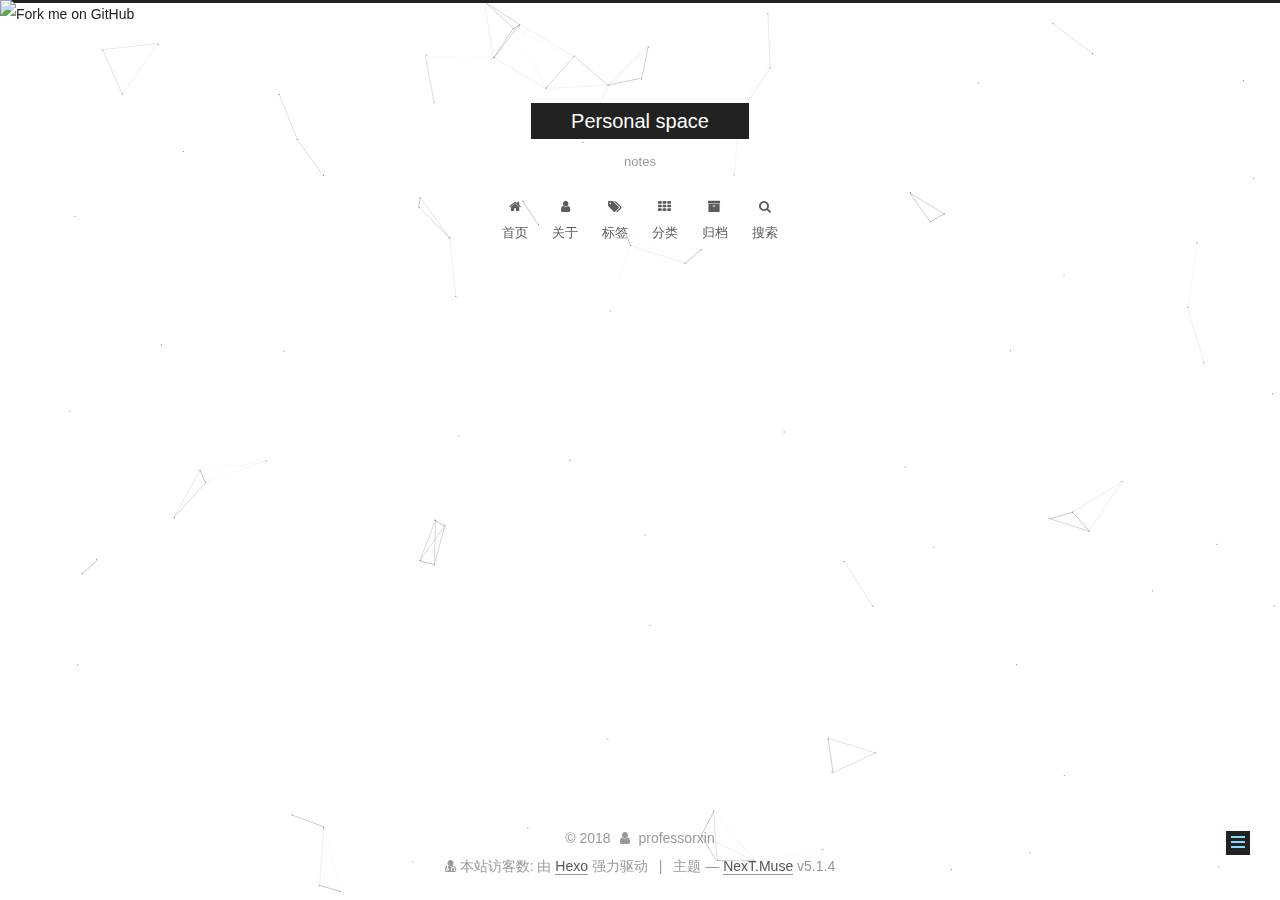
==== commit 960ef2ed: "Site updated: 2018-08-30 23:33:15" ====
--- a/about/index.html
+++ b/about/index.html
@@ -374,7 +374,7 @@
               
                 <a href="/archives/">
               
-                  <span class="site-state-item-count">1</span>
+                  <span class="site-state-item-count">2</span>
                   <span class="site-state-item-name">日志</span>
                 </a>
               </div>
--- a/css/main.css
+++ b/css/main.css
@@ -1823,7 +1823,7 @@
   width: 4px;
   height: 4px;
   border-radius: 50%;
-  background: #3083cd;
+  background: #295793;
 }
 .links-of-blogroll {
   font-size: 13px;
